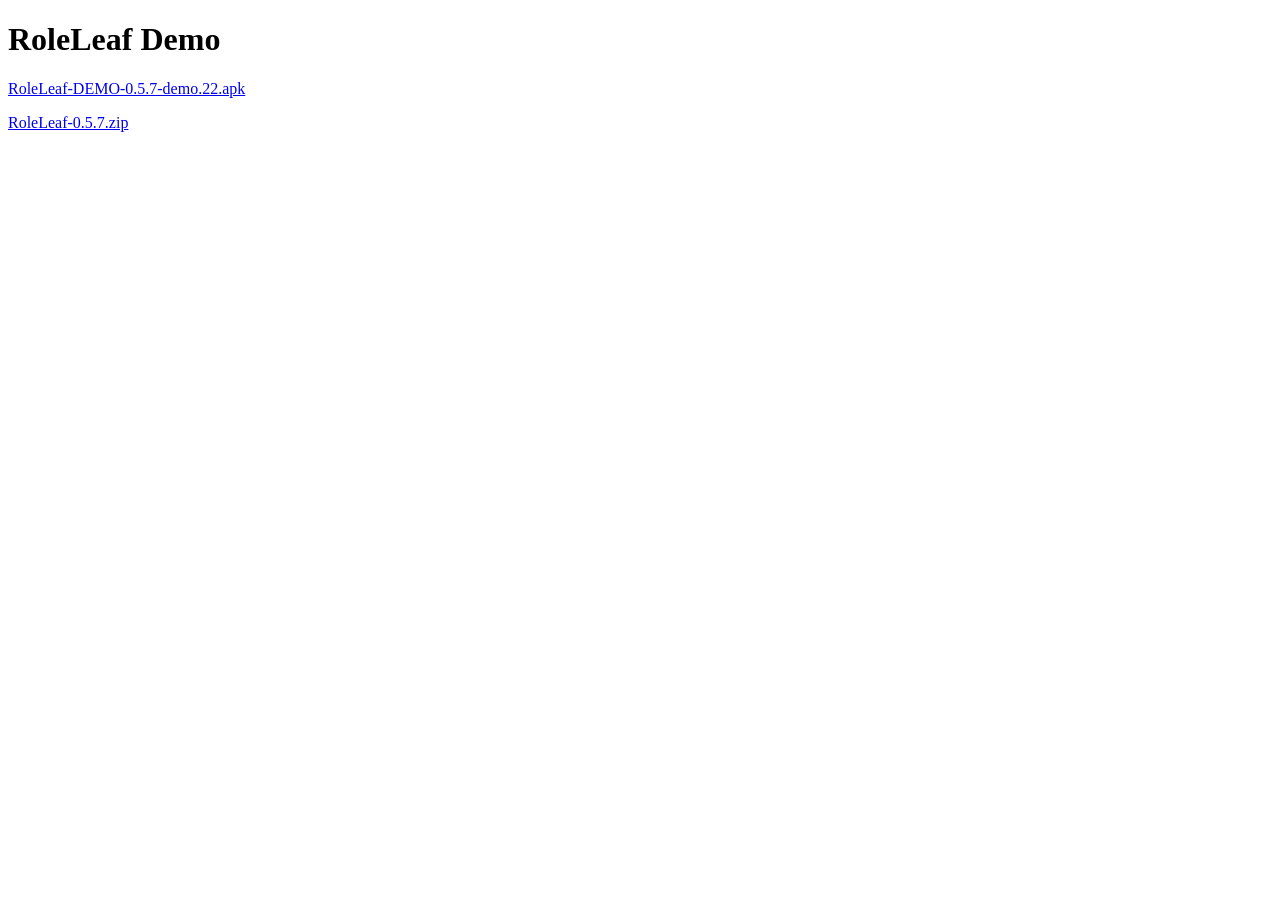
==== docs/files/index.html @ 76b06a9e "Publish Android and Chrome demo download site" ====
<!doctype html><meta charset="utf-8"><title>RoleLeaf Demo files</title><h1>RoleLeaf Demo</h1><p><a href="RoleLeaf-DEMO-0.5.7-demo.22.apk" download>RoleLeaf-DEMO-0.5.7-demo.22.apk</a></p><p><a href="RoleLeaf-0.5.7.zip" download>RoleLeaf-0.5.7.zip</a></p>
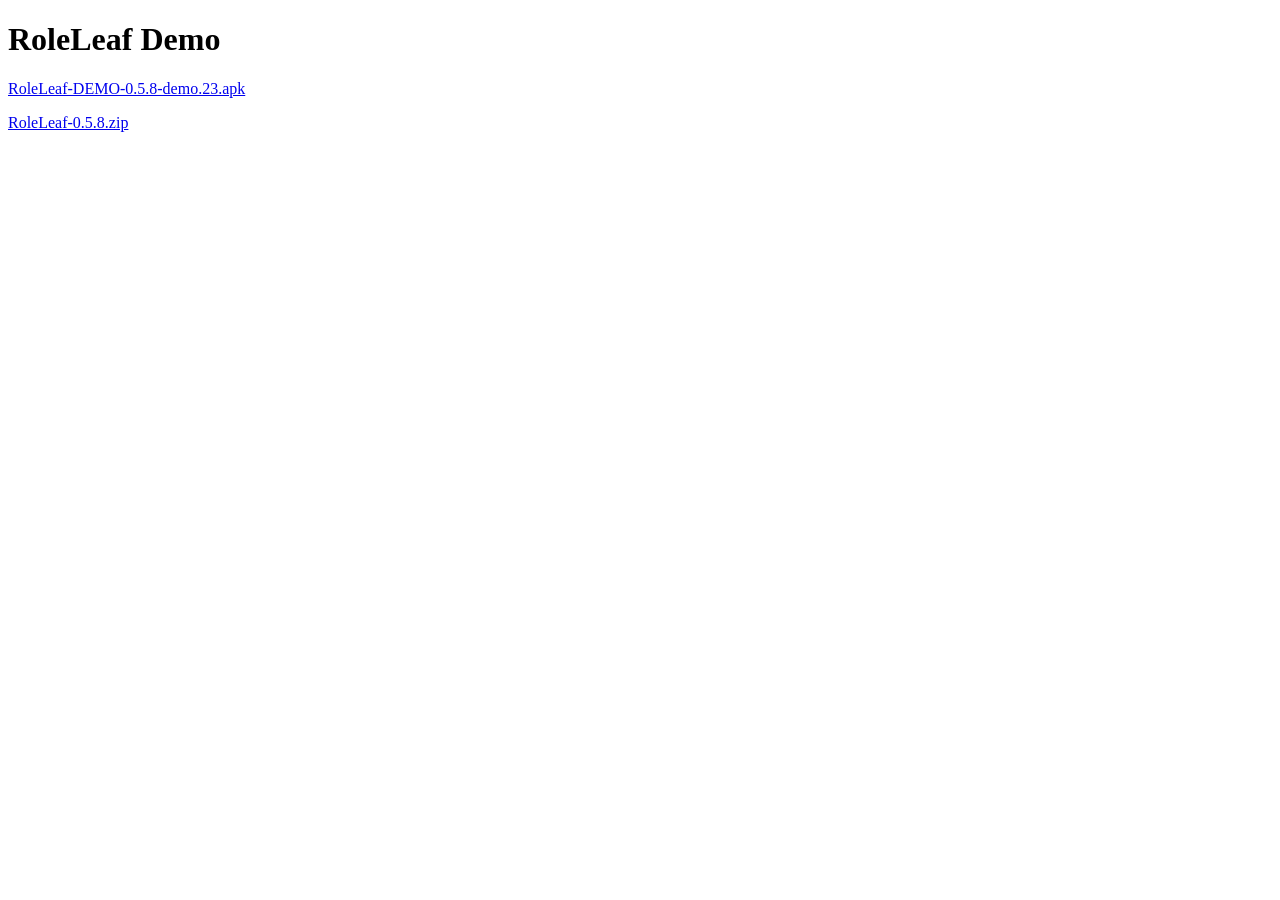
==== commit f14ee727: "Publish five-language RoleLeaf Demo 0.5.8" ====
--- a/docs/files/index.html
+++ b/docs/files/index.html
@@ -1 +1 @@
-<!doctype html><meta charset="utf-8"><title>RoleLeaf Demo files</title><h1>RoleLeaf Demo</h1><p><a href="RoleLeaf-DEMO-0.5.7-demo.22.apk" download>RoleLeaf-DEMO-0.5.7-demo.22.apk</a></p><p><a href="RoleLeaf-0.5.7.zip" download>RoleLeaf-0.5.7.zip</a></p>+<!doctype html><meta charset="utf-8"><title>RoleLeaf Demo files</title><h1>RoleLeaf Demo</h1><p><a href="RoleLeaf-DEMO-0.5.8-demo.23.apk" download>RoleLeaf-DEMO-0.5.8-demo.23.apk</a></p><p><a href="RoleLeaf-0.5.8.zip" download>RoleLeaf-0.5.8.zip</a></p>
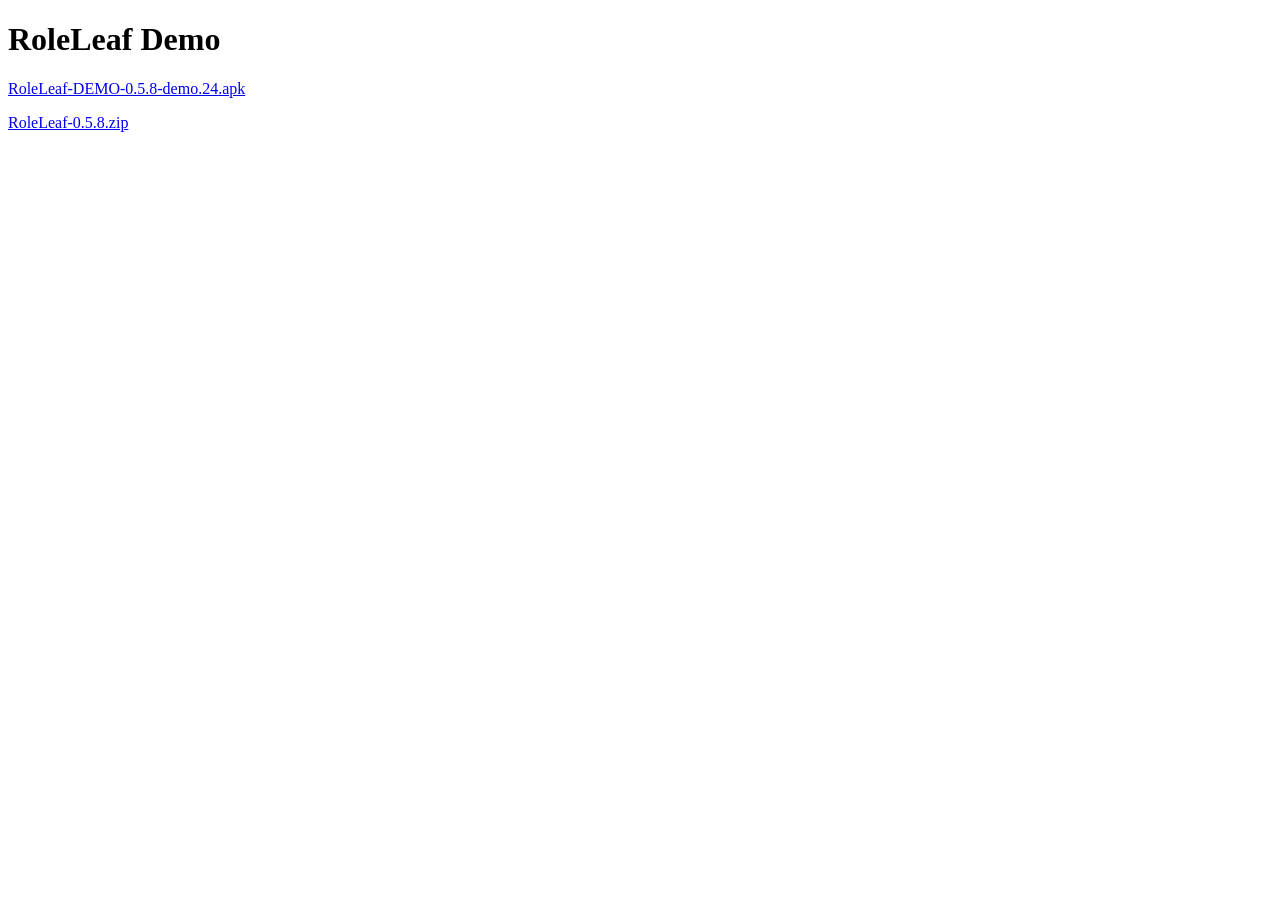
==== commit 3d16e577: "Publish Android Demo with compact top toolbar" ====
--- a/docs/files/index.html
+++ b/docs/files/index.html
@@ -1 +1 @@
-<!doctype html><meta charset="utf-8"><title>RoleLeaf Demo files</title><h1>RoleLeaf Demo</h1><p><a href="RoleLeaf-DEMO-0.5.8-demo.23.apk" download>RoleLeaf-DEMO-0.5.8-demo.23.apk</a></p><p><a href="RoleLeaf-0.5.8.zip" download>RoleLeaf-0.5.8.zip</a></p>+<!doctype html><meta charset="utf-8"><title>RoleLeaf Demo files</title><h1>RoleLeaf Demo</h1><p><a href="RoleLeaf-DEMO-0.5.8-demo.24.apk" download>RoleLeaf-DEMO-0.5.8-demo.24.apk</a></p><p><a href="RoleLeaf-0.5.8.zip" download>RoleLeaf-0.5.8.zip</a></p>
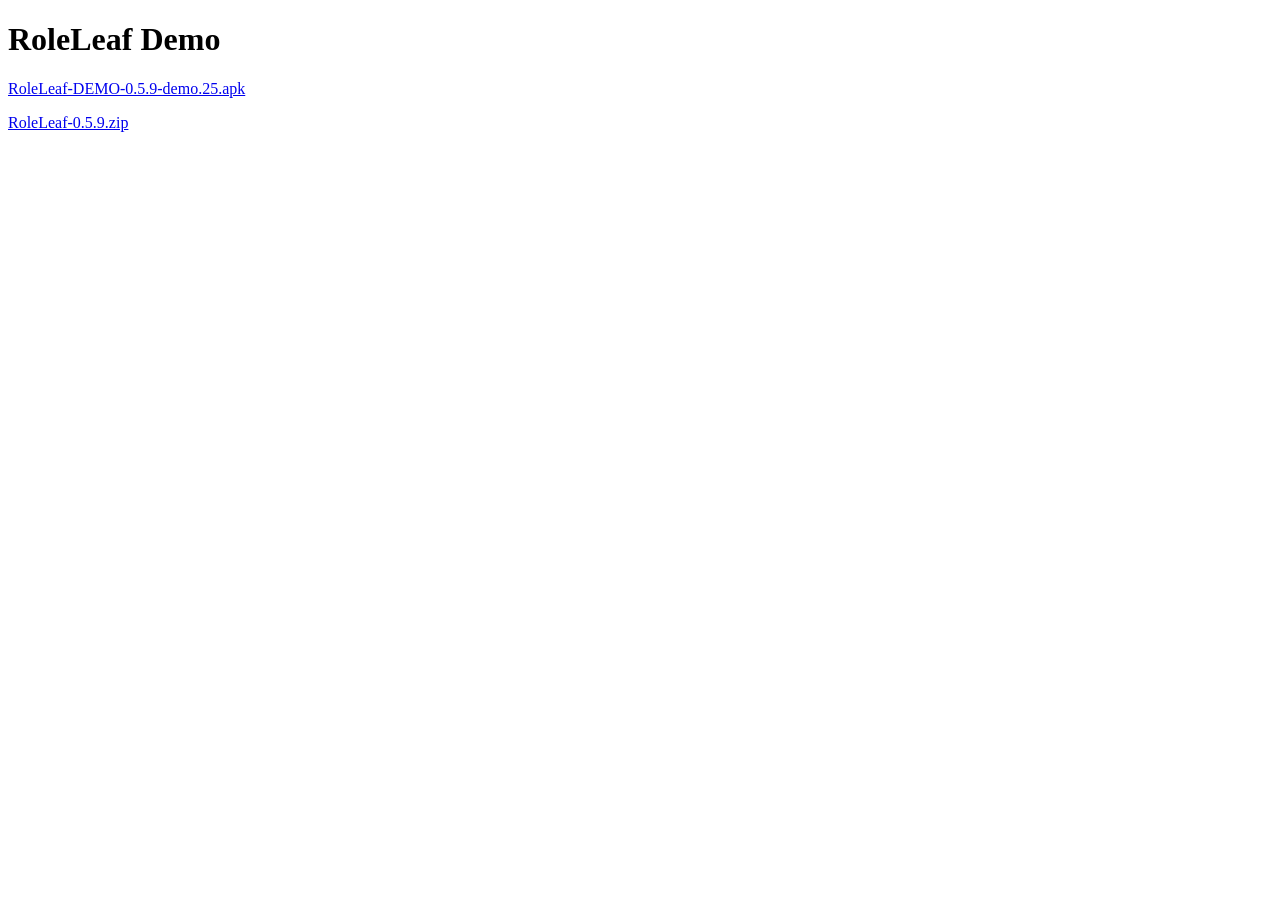
==== commit c7f463c4: "Publish RoleLeaf 0.5.9 demos" ====
--- a/docs/files/index.html
+++ b/docs/files/index.html
@@ -1 +1 @@
-<!doctype html><meta charset="utf-8"><title>RoleLeaf Demo files</title><h1>RoleLeaf Demo</h1><p><a href="RoleLeaf-DEMO-0.5.8-demo.24.apk" download>RoleLeaf-DEMO-0.5.8-demo.24.apk</a></p><p><a href="RoleLeaf-0.5.8.zip" download>RoleLeaf-0.5.8.zip</a></p>+<!doctype html><meta charset="utf-8"><title>RoleLeaf Demo files</title><h1>RoleLeaf Demo</h1><p><a href="RoleLeaf-DEMO-0.5.9-demo.25.apk" download>RoleLeaf-DEMO-0.5.9-demo.25.apk</a></p><p><a href="RoleLeaf-0.5.9.zip" download>RoleLeaf-0.5.9.zip</a></p>
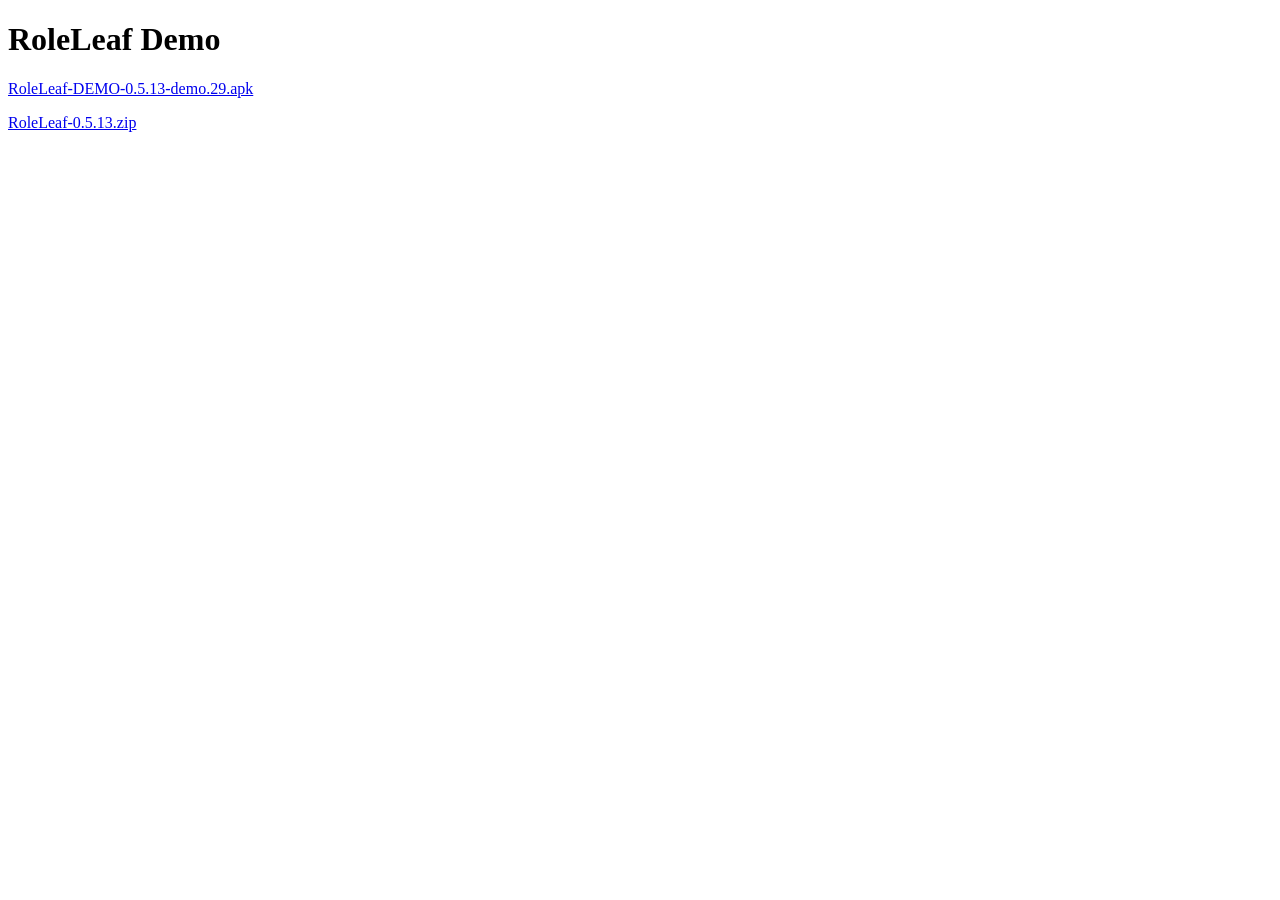
==== commit f372b872: "Publish RoleLeaf 0.5.13 demos" ====
--- a/docs/files/index.html
+++ b/docs/files/index.html
@@ -1 +1 @@
-<!doctype html><meta charset="utf-8"><title>RoleLeaf Demo files</title><h1>RoleLeaf Demo</h1><p><a href="RoleLeaf-DEMO-0.5.9-demo.25.apk" download>RoleLeaf-DEMO-0.5.9-demo.25.apk</a></p><p><a href="RoleLeaf-0.5.9.zip" download>RoleLeaf-0.5.9.zip</a></p>+<!doctype html><meta charset="utf-8"><title>RoleLeaf Demo files</title><h1>RoleLeaf Demo</h1><p><a href="RoleLeaf-DEMO-0.5.13-demo.29.apk" download>RoleLeaf-DEMO-0.5.13-demo.29.apk</a></p><p><a href="RoleLeaf-0.5.13.zip" download>RoleLeaf-0.5.13.zip</a></p>
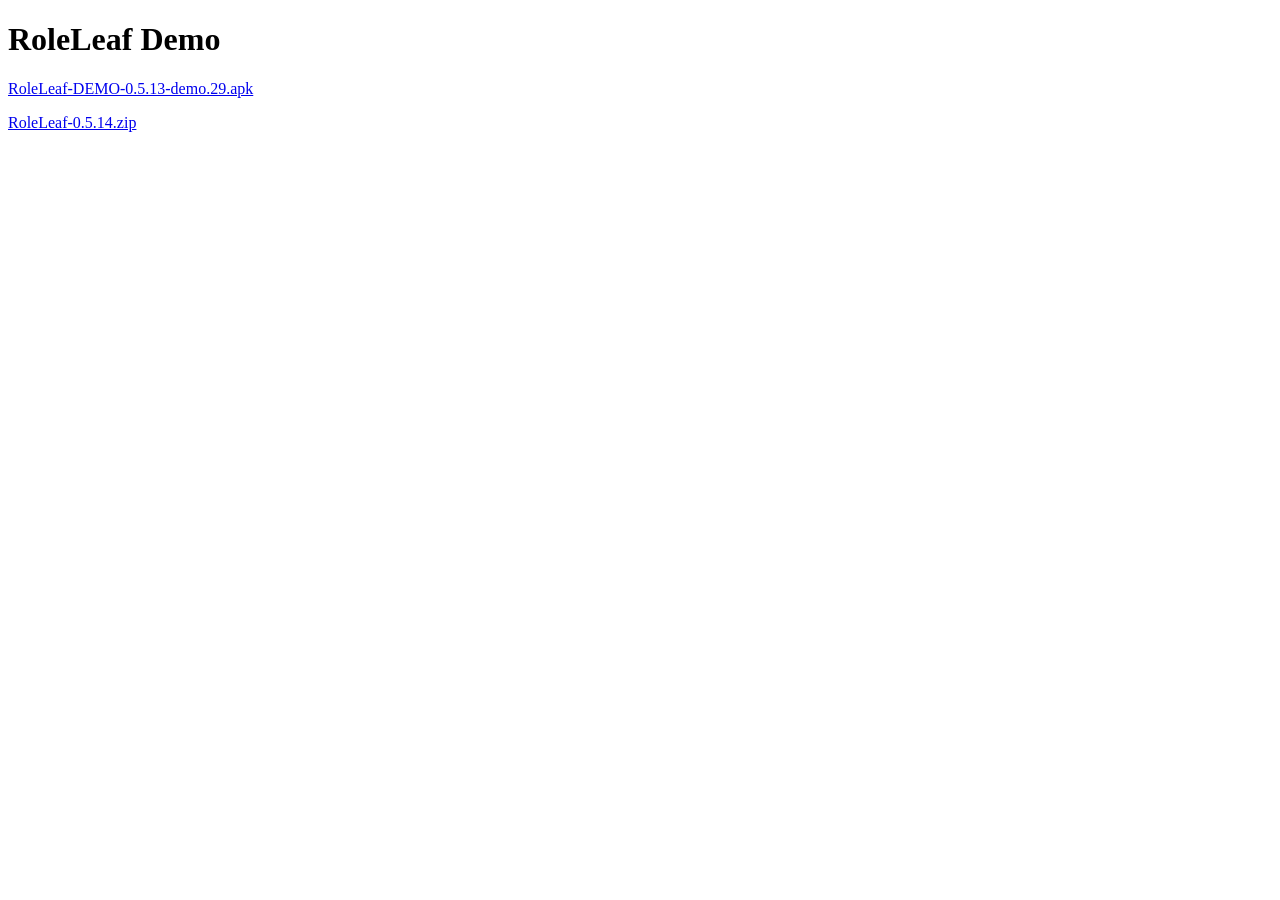
==== commit c6382f1e: "Refresh Chrome demo for 0.5.14 Publish the creator source-ID fix and retain the verified Android dem" ====
--- a/docs/files/index.html
+++ b/docs/files/index.html
@@ -1 +1 @@
-<!doctype html><meta charset="utf-8"><title>RoleLeaf Demo files</title><h1>RoleLeaf Demo</h1><p><a href="RoleLeaf-DEMO-0.5.13-demo.29.apk" download>RoleLeaf-DEMO-0.5.13-demo.29.apk</a></p><p><a href="RoleLeaf-0.5.13.zip" download>RoleLeaf-0.5.13.zip</a></p>+<!doctype html><meta charset="utf-8"><title>RoleLeaf Demo files</title><h1>RoleLeaf Demo</h1><p><a href="RoleLeaf-DEMO-0.5.13-demo.29.apk" download>RoleLeaf-DEMO-0.5.13-demo.29.apk</a></p><p><a href="RoleLeaf-0.5.14.zip" download>RoleLeaf-0.5.14.zip</a></p>
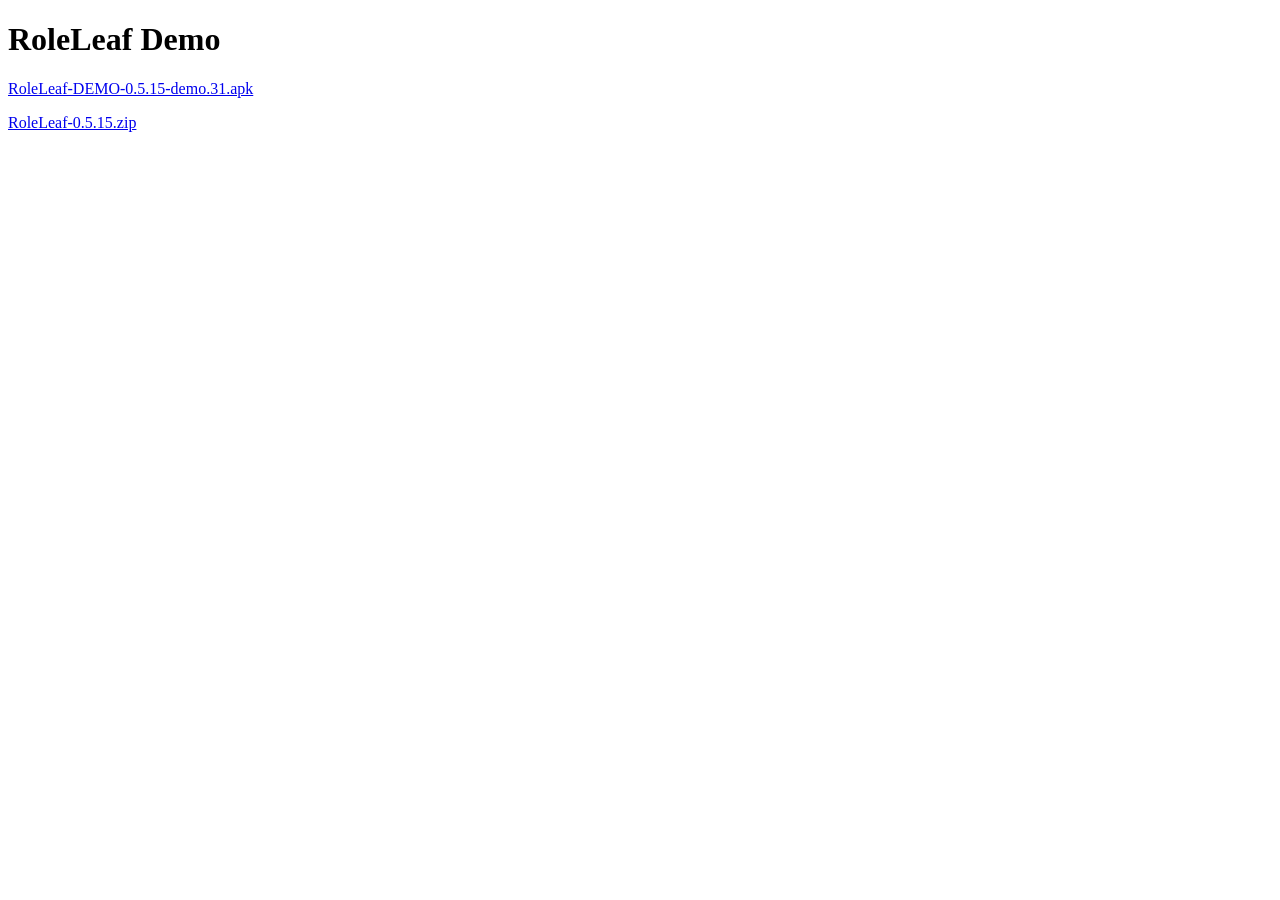
==== commit f25c027f: "Publish RoleLeaf 0.5.15 demos" ====
--- a/docs/files/index.html
+++ b/docs/files/index.html
@@ -1 +1 @@
-<!doctype html><meta charset="utf-8"><title>RoleLeaf Demo files</title><h1>RoleLeaf Demo</h1><p><a href="RoleLeaf-DEMO-0.5.13-demo.29.apk" download>RoleLeaf-DEMO-0.5.13-demo.29.apk</a></p><p><a href="RoleLeaf-0.5.14.zip" download>RoleLeaf-0.5.14.zip</a></p>
+<!doctype html><meta charset="utf-8"><title>RoleLeaf Demo files</title><h1>RoleLeaf Demo</h1><p><a href="RoleLeaf-DEMO-0.5.15-demo.31.apk" download>RoleLeaf-DEMO-0.5.15-demo.31.apk</a></p><p><a href="RoleLeaf-0.5.15.zip" download>RoleLeaf-0.5.15.zip</a></p>
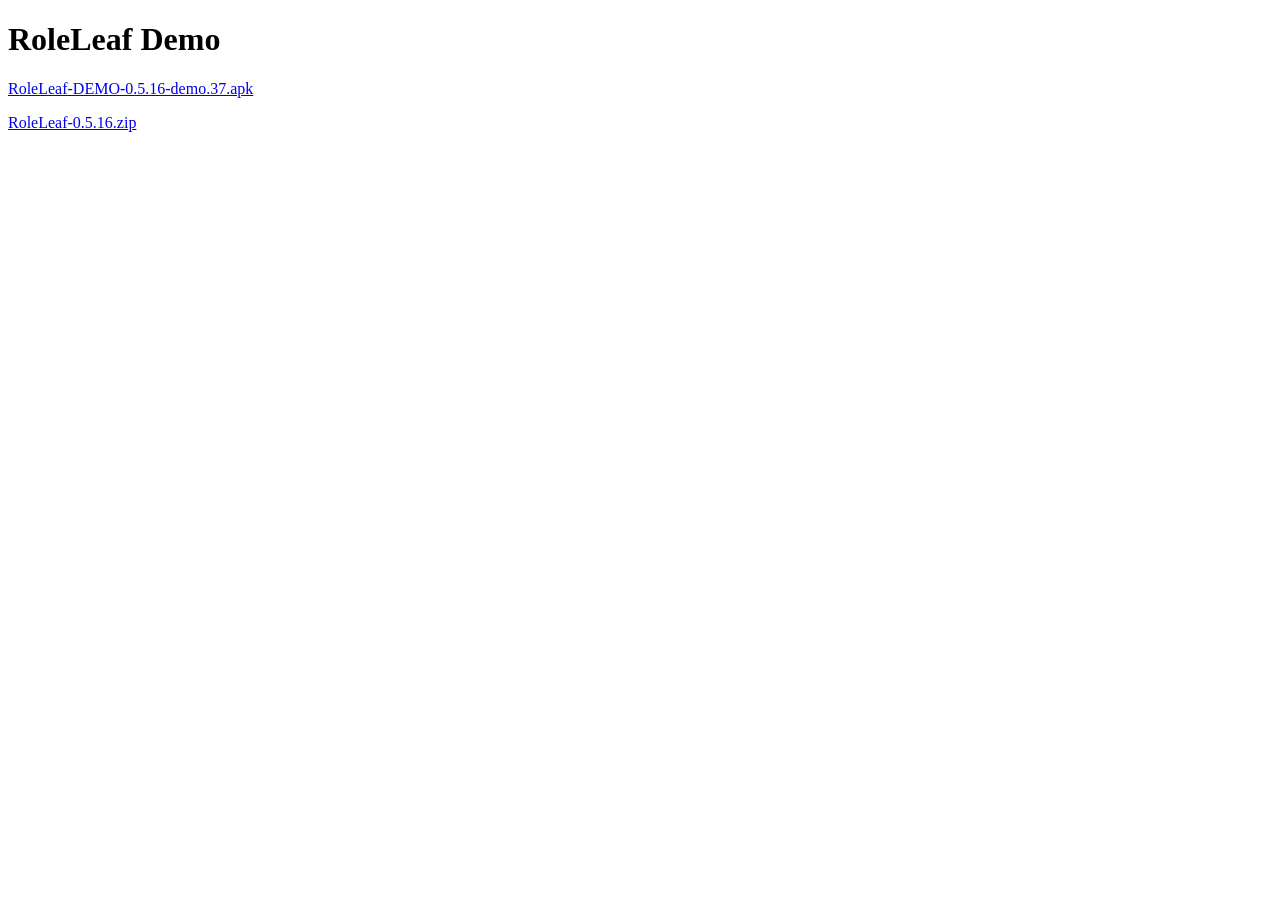
==== commit 5e436bbe: "Publish RoleLeaf 0.5.16 demos" ====
--- a/docs/files/index.html
+++ b/docs/files/index.html
@@ -1 +1 @@
-<!doctype html><meta charset="utf-8"><title>RoleLeaf Demo files</title><h1>RoleLeaf Demo</h1><p><a href="RoleLeaf-DEMO-0.5.15-demo.31.apk" download>RoleLeaf-DEMO-0.5.15-demo.31.apk</a></p><p><a href="RoleLeaf-0.5.15.zip" download>RoleLeaf-0.5.15.zip</a></p>
+<!doctype html><meta charset="utf-8"><title>RoleLeaf Demo files</title><h1>RoleLeaf Demo</h1><p><a href="RoleLeaf-DEMO-0.5.16-demo.37.apk" download>RoleLeaf-DEMO-0.5.16-demo.37.apk</a></p><p><a href="RoleLeaf-0.5.16.zip" download>RoleLeaf-0.5.16.zip</a></p>
